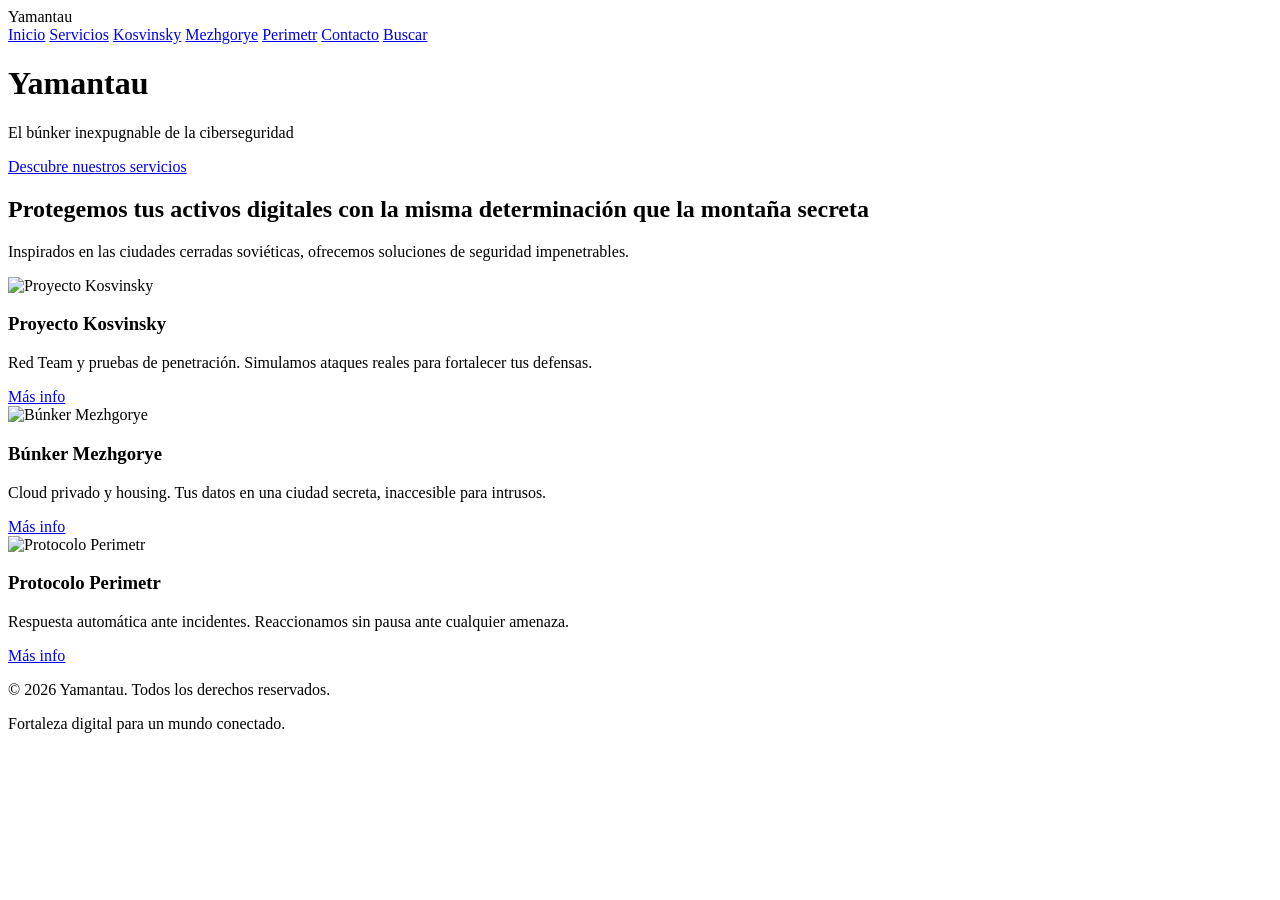
==== index.html @ 0b4c6ae0 "Last Version" ====
<!DOCTYPE html>
<html lang="es">
<head>
    <meta charset="UTF-8">
    <meta name="viewport" content="width=device-width, initial-scale=1.0">
    <title>Yamantau - Ciberseguridad Inexpugnable</title>
    <link rel="stylesheet" href="css/estilos.css">
    <link rel="icon" href="IMG/cordillera.png">
</head>
<body>
    <header>
        <nav>
            <div class="logo">Yamantau</div>
            <div class="nav-links">
                <a href="index.html">Inicio</a>
                <a href="pages/servicios.html">Servicios</a>
                <a href="pages/kosvinsky.html">Kosvinsky</a>
                <a href="pages/mezhgorye.html">Mezhgorye</a>
                <a href="pages/perimetr.html">Perimetr</a>
                <a href="pages/contacto.html">Contacto</a>
                <a href="pages/buscar.html">Buscar</a>
            </div>
        </nav>
    </header>

    <div class="hero" style="background-image: url('https://media.istockphoto.com/id/121069140/es/foto/monta%C3%B1as-del-ural.jpg?s=612x612&w=0&k=20&c=IlO4JD1ttEGws_xDgqsaHvlppKkkSdX2ywz3_akJlsQ=');">
        <div class="hero-content">
            <h1>Yamantau</h1>
            <p>El búnker inexpugnable de la ciberseguridad</p>
            <a href="pages/servicios.html" class="btn">Descubre nuestros servicios</a>
        </div>
    </div>

    <main>
        <section class="intro">
            <h2>Protegemos tus activos digitales con la misma determinación que la montaña secreta</h2>
            <p>Inspirados en las ciudades cerradas soviéticas, ofrecemos soluciones de seguridad impenetrables.</p>
        </section>

        <div class="card-grid">
            <div class="card">
                <img src="https://cdn0.ecologiaverde.com/es/posts/4/0/0/montes_urales_7004_orig.jpg" alt="Proyecto Kosvinsky" class="card-img">
                <div class="card-content">
                    <h3>Proyecto Kosvinsky</h3>
                    <p>Red Team y pruebas de penetración. Simulamos ataques reales para fortalecer tus defensas.</p>
                    <a href="pages/kosvinsky.html" class="btn">Más info</a>
                </div>
            </div>
            <div class="card">
                <img src="https://www.unterwelten-nuernberg.de/wp-content/uploads/2022/05/bunker.png" alt="Búnker Mezhgorye" class="card-img">
                <div class="card-content">
                    <h3>Búnker Mezhgorye</h3>
                    <p>Cloud privado y housing. Tus datos en una ciudad secreta, inaccesible para intrusos.</p>
                    <a href="pages/mezhgorye.html" class="btn">Más info</a>
                </div>
            </div>
            <div class="card">
                <img src="https://www.revistanuclear.es/wp-content/uploads/2022/03/grandevideoanav.jpg" alt="Protocolo Perimetr" class="card-img">
                <div class="card-content">
                    <h3>Protocolo Perimetr</h3>
                    <p>Respuesta automática ante incidentes. Reaccionamos sin pausa ante cualquier amenaza.</p>
                    <a href="pages/perimetr.html" class="btn">Más info</a>
                </div>
            </div>
        </div>
    </main>

    <footer>
        <p>&copy; 2026 Yamantau. Todos los derechos reservados.</p>
        <p>Fortaleza digital para un mundo conectado.</p>
    </footer>

    <script src="js/comun.js"></script>
</body>
</html>
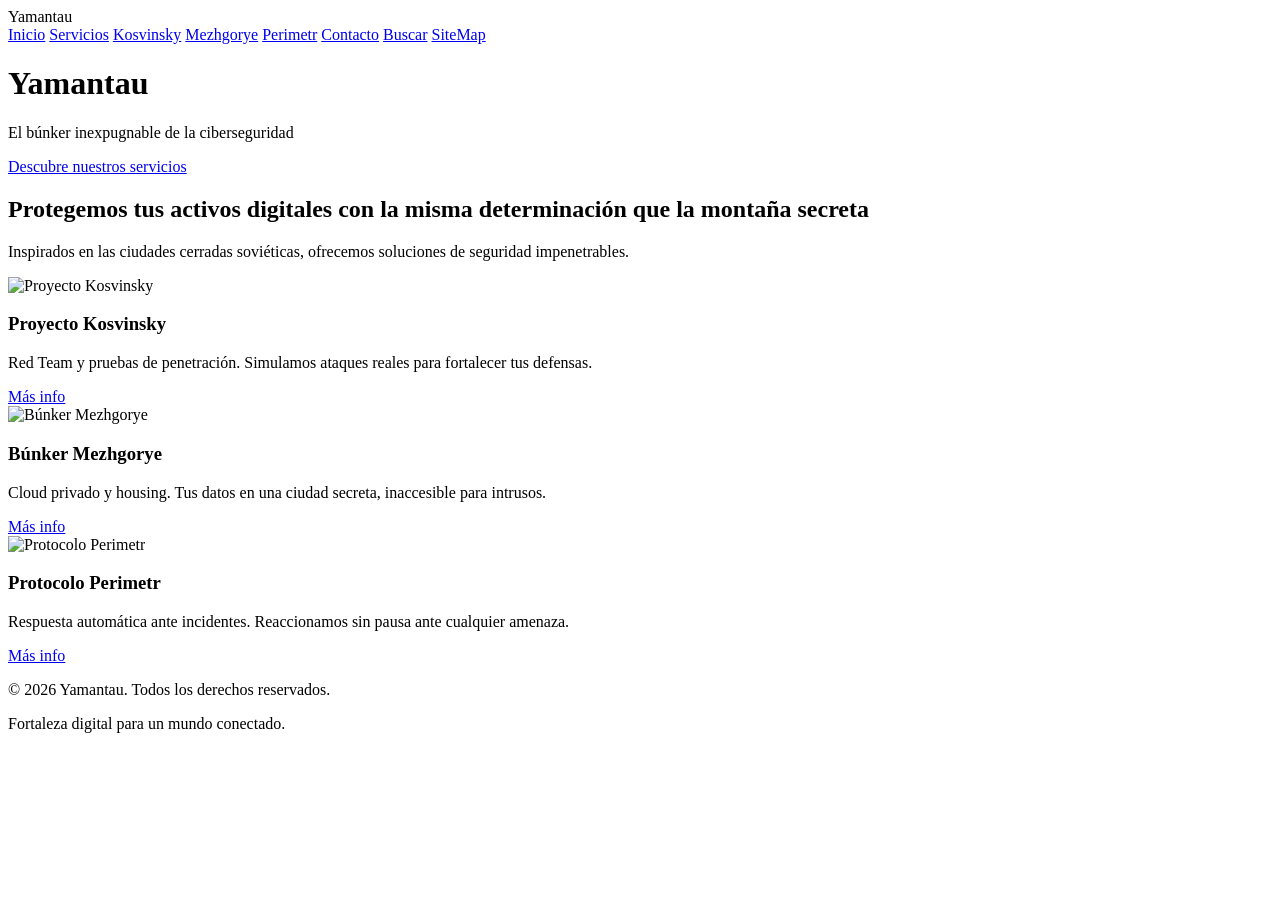
==== commit d7056921: "Galo Revisions" ====
--- a/index.html
+++ b/index.html
@@ -19,6 +19,7 @@
                 <a href="pages/perimetr.html">Perimetr</a>
                 <a href="pages/contacto.html">Contacto</a>
                 <a href="pages/buscar.html">Buscar</a>
+                <a href="pages/sitemap.html">SiteMap</a>
             </div>
         </nav>
     </header>
